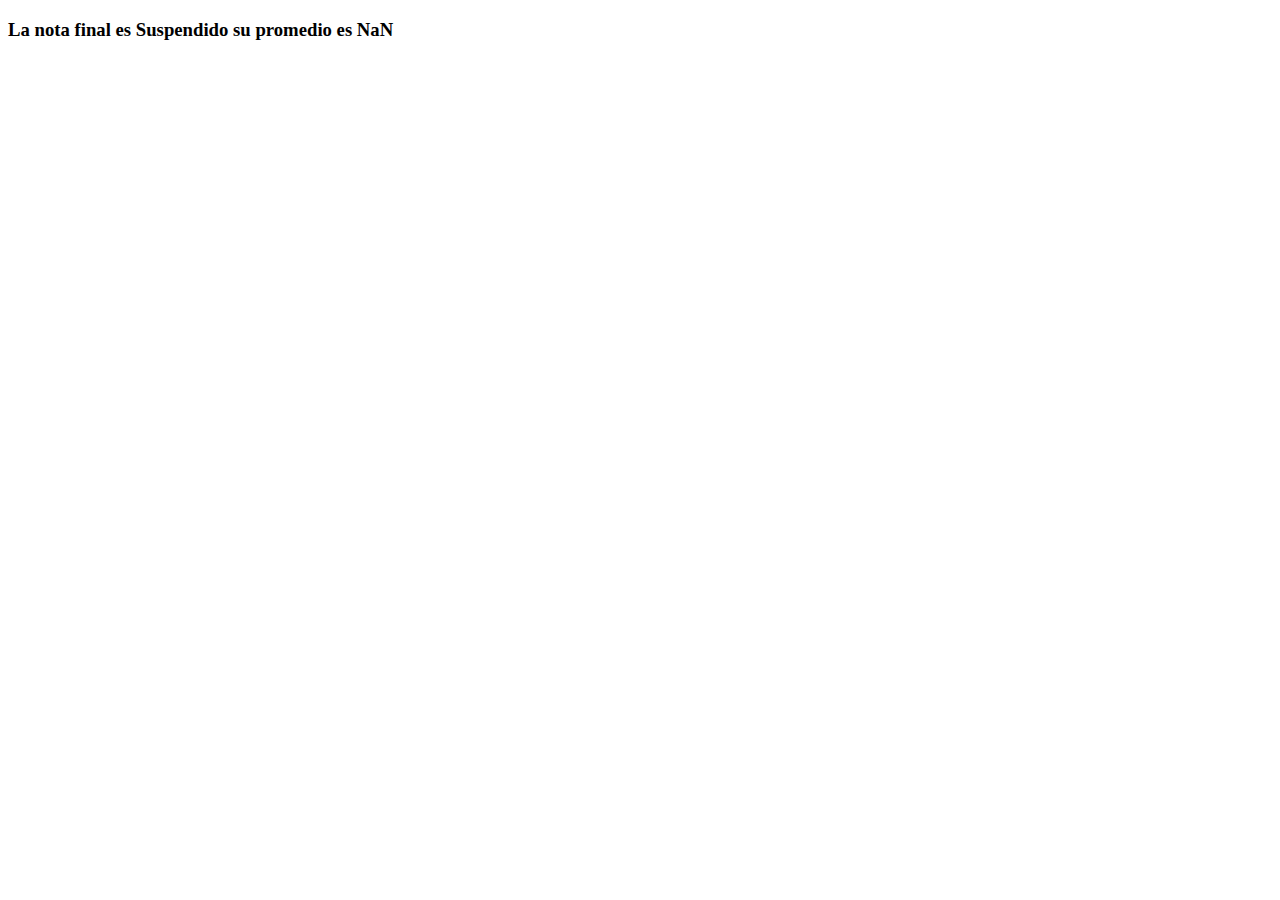
==== Challenge-2/index.html @ fc84f25c "Repasando condicionales" ====
<!DOCTYPE html>
<html lang="en">
<head>
    <meta charset="UTF-8">
    <meta http-equiv="X-UA-Compatible" content="IE=edge">
    <meta name="viewport" content="width=device-width, initial-scale=1.0">
    <title>Document</title>
</head>
<body>
    
</body>
<script src="./condicionales.js"></script>
</html>
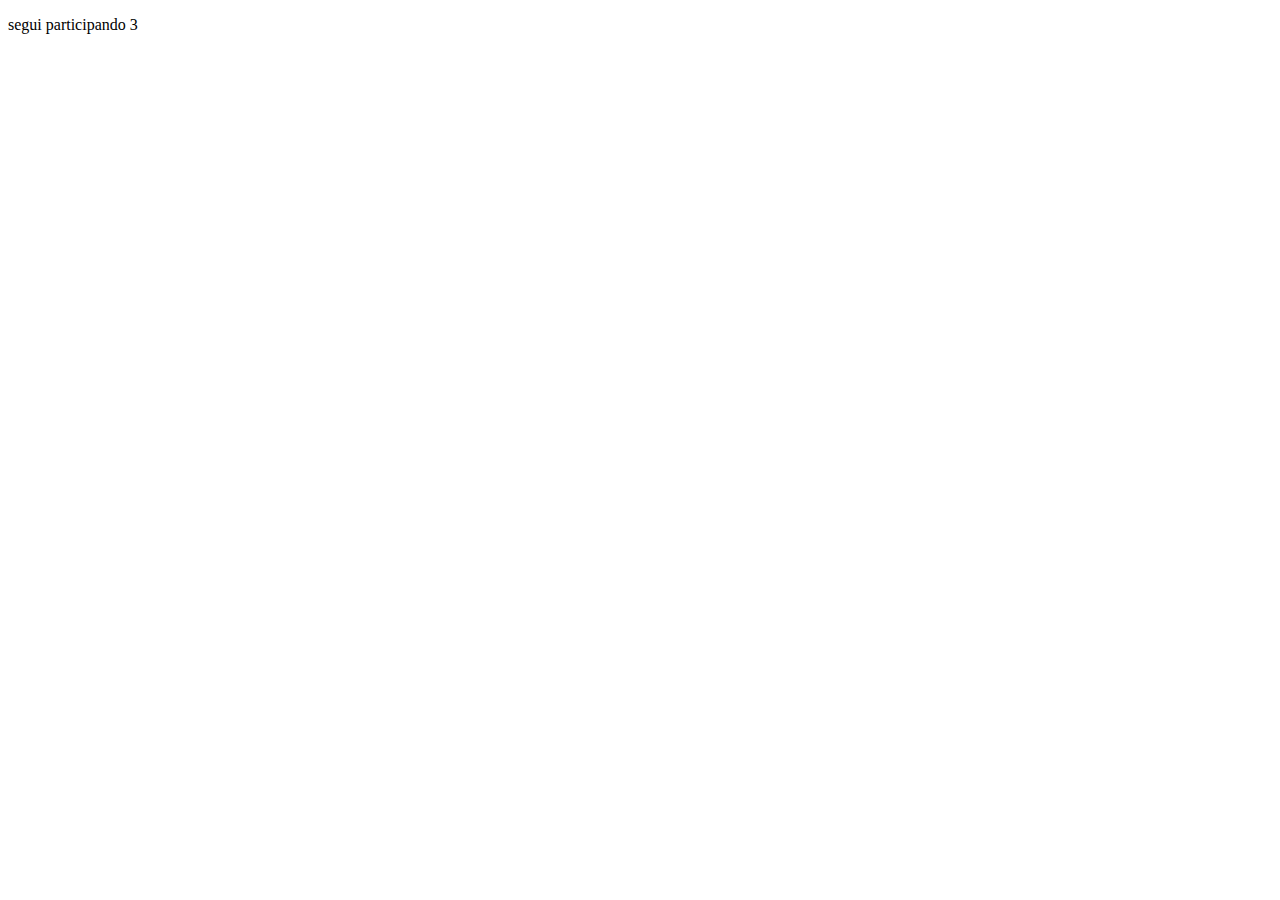
==== commit 3a433e84: "Agregando juego de dados" ====
--- a/Challenge-2/index.html
+++ b/Challenge-2/index.html
@@ -7,7 +7,7 @@
     <title>Document</title>
 </head>
 <body>
-    
+    <p id="salida"></p>
 </body>
 <script src="./condicionales.js"></script>
 </html>